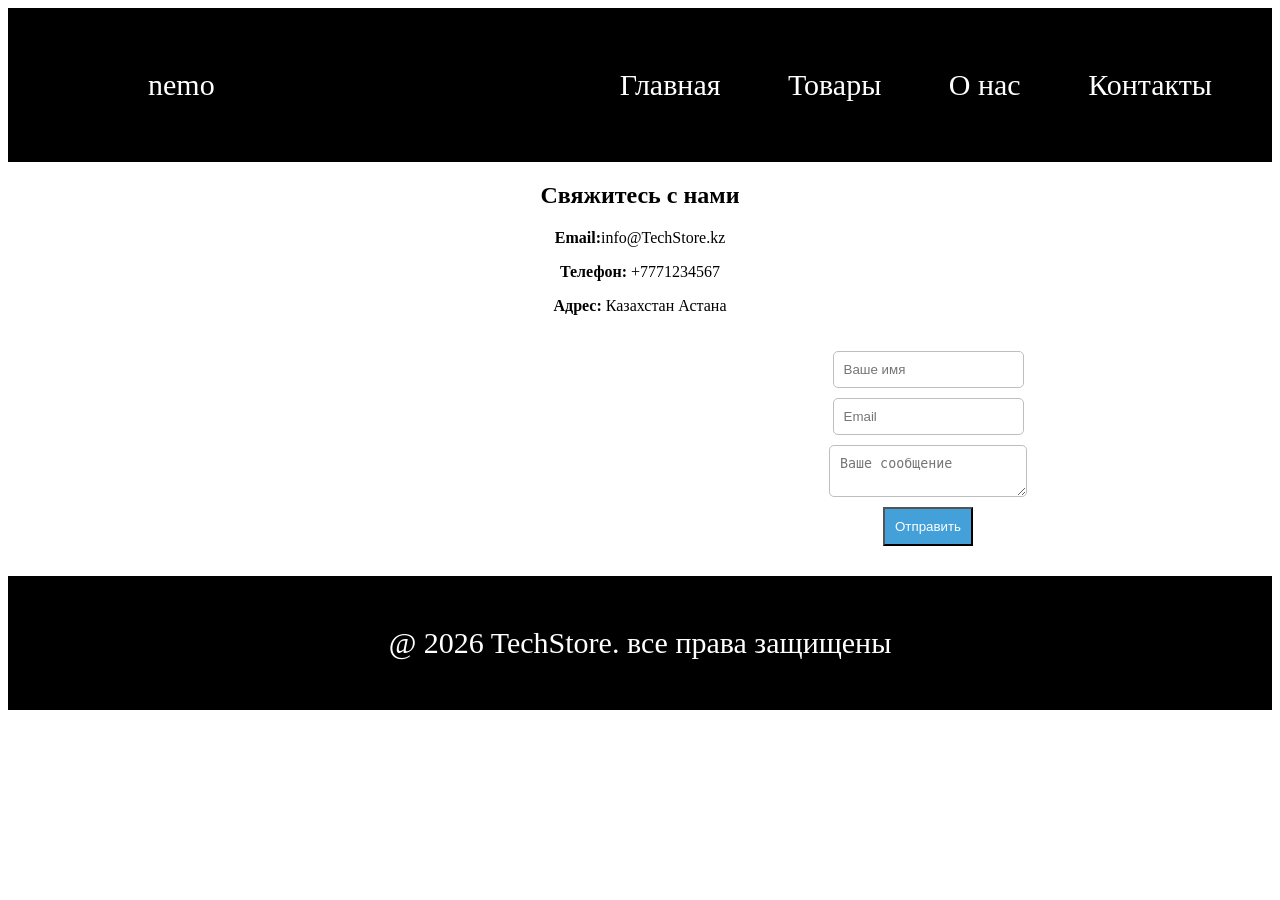
==== products.html @ 8865a489 "Create products.html" ====
<!DOCTYPE html>
<html lang="en">
<head>
    <meta charset="UTF-8">
    <meta name="viewport" content="width=device-width, initial-scale=1.0">
    <title>algoritm</title>
    <link rel="stylesheet" href="style.css">
</head>
<body>
<div class="container">
    
     <header>

            <div class="logo"> 
                <img src="foto/logo.png" alt="">
                <p> nemo </p>
            </div> 
            <nav>
                <a href="index.html"> Главная</a>
                <a href="products.html">Товары</a>
                <a href="about.html">О нас</a>
                <a href="contacs.html">Контакты</a>
            </nav>
        </header>

        <section class="contacts">
            <h1>Свяжитесь с нами </h1>
            <div class="contact-info">
                <p><strong>Email:</strong>info@TechStore.kz</p>
            <p><strong> Телефон:</strong> +7771234567</p>
            <p><strong> Адрес: </strong>Казахстан Астана</p>
            </div>
            <form class="contact-form">
                <input type="text" placeholder="Ваше имя" reguired>
                <input type="email" placeholder="Email " reguired>
                <textarea placeholder="Ваше сообщение" ></textarea>
                <button type="submit">Отправить</button>
            </form>

            
        </section>

    <footer> @ 2026 TechStore. все права защищены</footer>
</div>

</body>
</html>
---- style.css ----
header{
    color: white;
    background-color: rgb(0, 0, 0);
    font-size: 30px;
    padding-bottom: 20px;
    padding-top: 20px;
    display: flex;
    justify-content: space-between;
    padding: 30px;
    align-items: center;
}
nav a{
    color: white;
    text-decoration: none;
    padding: 30px;
    font-size: 30px;

}
.hero-text{
   float: left;
   margin: 10px;
   padding: 5px;
    font-size: 20px;

}
.hero{
    display: flex;
    justify-content: space-between;
    padding: 50px;
    background-color: rgb(218, 218, 218);
}

.hero-text button{
    background-color: rgb(0, 100, 163);
    color: white;
    padding: 10px ;
    font-size: 15px;
}
.hero-image img{
    border-radius: 30px;
}
.cards{
     display: flex;
    justify-content: space-between;
    font-size: 30px;
    
   
}
.card{
    background-color: white;
     box-shadow: 0 4px 6px rgb(187, 179, 179);
     margin: 30px;
     padding-bottom: 10px;
     padding-top: 10px;
     padding-left: 30px;
     padding-right: 30px;
     width: 1000px;
     text-align: center;
}
footer{
    background-color: black;
    color: white;
    text-align: center;
    padding: 50px;
    font-size: 30px;
}
.products-grid{
    display: flex;
    justify-content: space-between;
    font-size: 30px;
    
}
.products h1{
    text-align: center;
    font-size: 50px;
    
}
.product{
    background-color: white;
     box-shadow: 0 4px 6px rgb(187, 179, 179);
     margin: 30px;
     padding-bottom: 10px;
     padding-top: 10px;
     padding-left: 30px;
     padding-right: 30px;
     width: 1000px;
     text-align: center;
}
.logo img{
   width: 100px;
   height: auto ;

}
.logo{
    display: flex;
    justify-content: space-between;
    gap: 10px;
}
.product img{
    width: 150px;
}
.contacts{
    text-align: center;
   
}
.contact-form{
    font-size: 30px;
     display: flex;
    flex-direction: column;
    width: 300px;
    align-items: center;
    margin: 10px 750px;
    padding: 20px;
    gap: 10px;
}
.contact-form input, .contact-form textarea{
    border: 1px solid rgb(190, 190, 190);
    border-radius: 5px;
    padding: 10px;

}

button{
    background-color: rgb(67, 160, 217);
    padding: 10px;
    color: white;
}
.about{
    text-align: center;
    font-size: 25px;
    margin: 50px 400px;
}
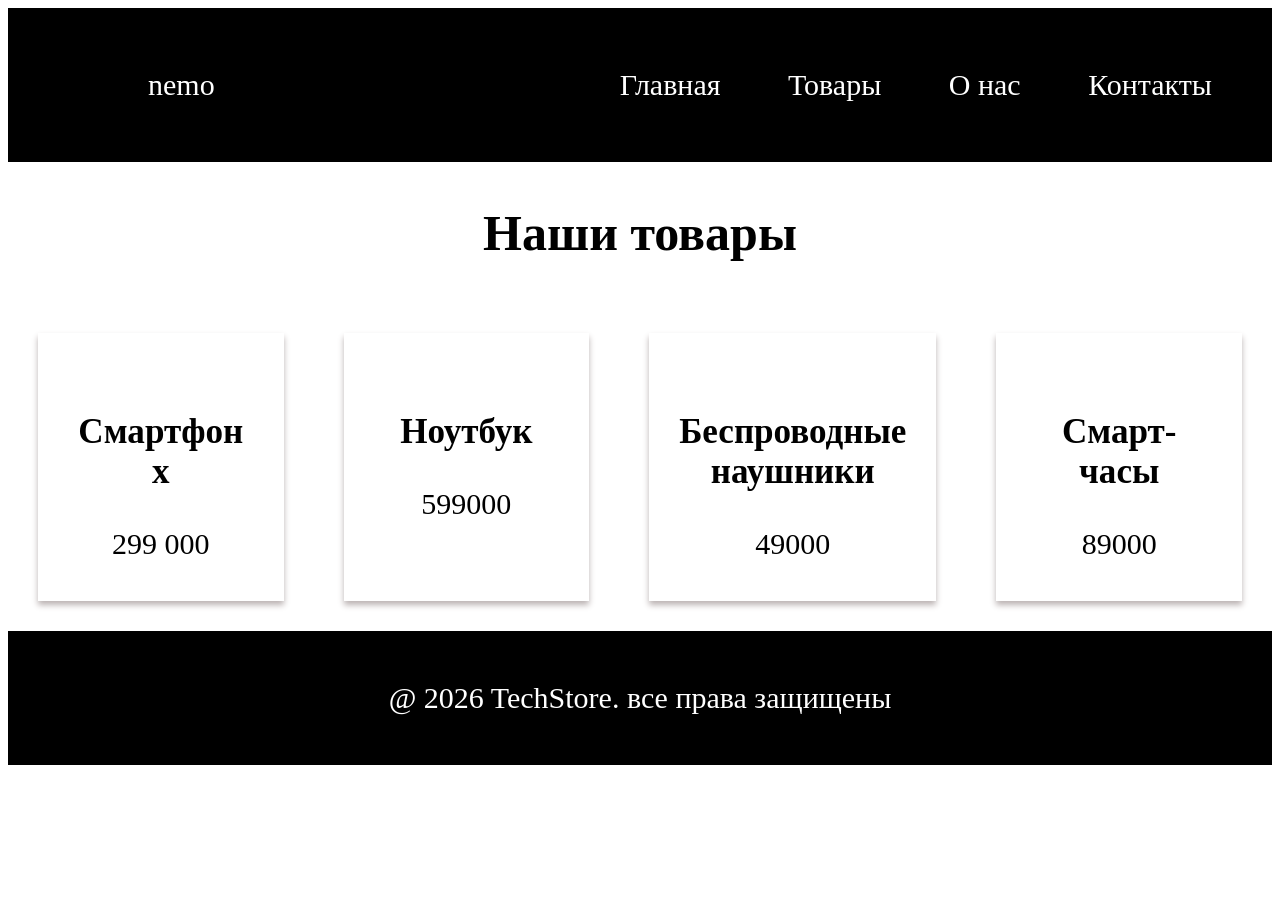
==== commit 6c625f4a: "Create products.html" ====
--- a/products.html
+++ b/products.html
@@ -7,10 +7,8 @@
     <link rel="stylesheet" href="style.css">
 </head>
 <body>
-<div class="container">
-    
-     <header>
-
+    <div class="container">
+        <header>
             <div class="logo"> 
                 <img src="foto/logo.png" alt="">
                 <p> nemo </p>
@@ -23,25 +21,38 @@
             </nav>
         </header>
 
-        <section class="contacts">
-            <h1>Свяжитесь с нами </h1>
-            <div class="contact-info">
-                <p><strong>Email:</strong>info@TechStore.kz</p>
-            <p><strong> Телефон:</strong> +7771234567</p>
-            <p><strong> Адрес: </strong>Казахстан Астана</p>
+        <section class="products">
+            <h1> Наши товары </h1>
+            <div class="products-grid">
+            <div class="product">
+                <img src="foto/poco.jpg" alt="">
+                <h3>Смартфон x</h3>
+                <p> 299 000</p>
+                <a href=""></a>
             </div>
-            <form class="contact-form">
-                <input type="text" placeholder="Ваше имя" reguired>
-                <input type="email" placeholder="Email " reguired>
-                <textarea placeholder="Ваше сообщение" ></textarea>
-                <button type="submit">Отправить</button>
-            </form>
+            <div class="product">
+                <img src="foto/poco.jpg" alt="">
+                <h3>Ноутбук</h3>
+                <p>599000</p>
+                <a href=""></a>
+            </div>
+            <div class="product">
+                <img src="foto/poco.jpg" alt="">
+                <h3>Беспроводные наушники</h3>
+                <p>49000</p>
+                <a href=""></a>
 
-            
+            </div>
+            <div class="product">
+                <img src="foto/poco.jpg" alt="">
+                <h3>Смарт-часы</h3>
+                <p>89000</p>
+                <a href=""></a>
+            </div>
         </section>
+    </div> 
 
     <footer> @ 2026 TechStore. все права защищены</footer>
-</div>
 
 </body>
 </html>
